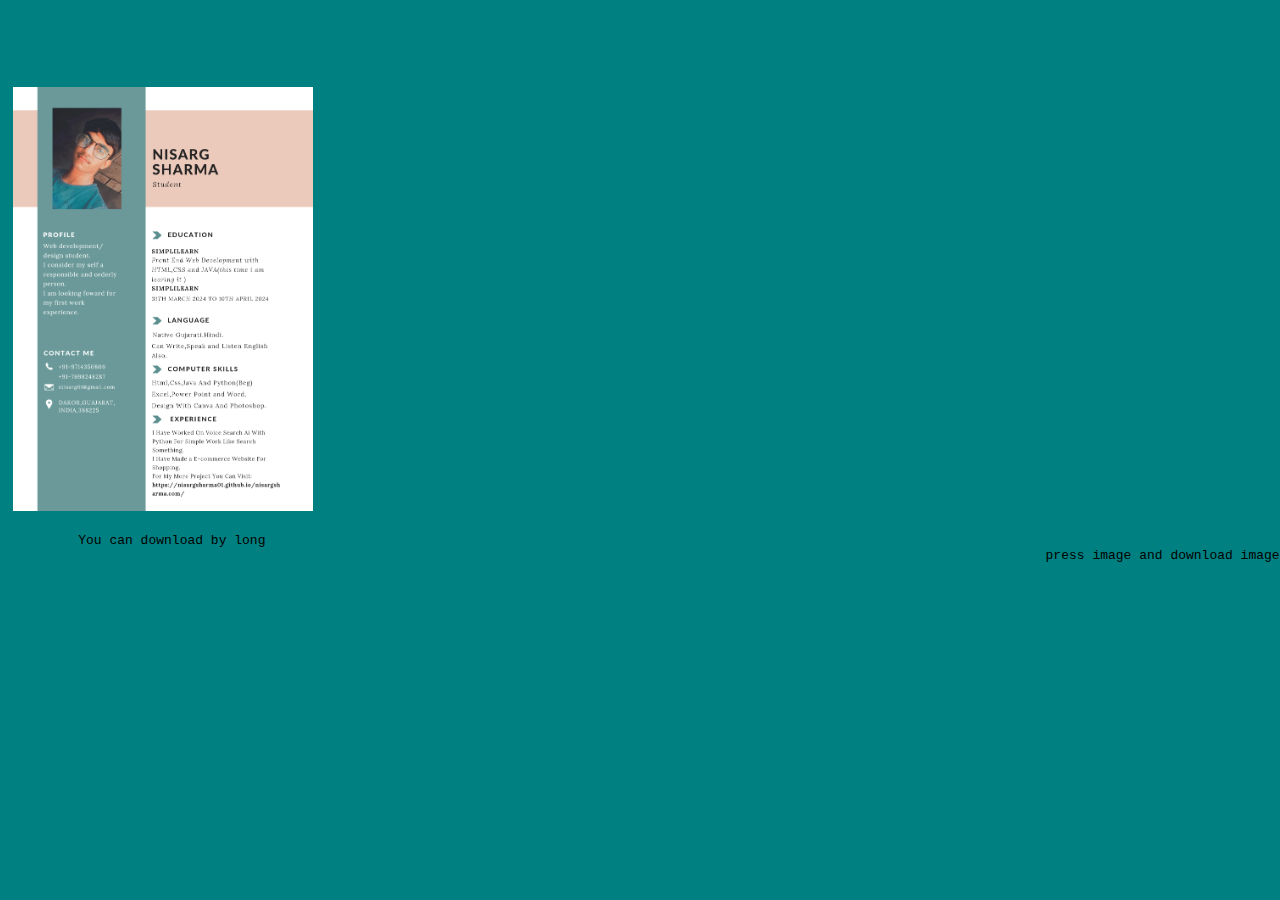
==== cv.html @ 5fde1cde "Cv Update" ====
<!DOCTYPE html>
<html>

<head>
  <meta charset="UTF-8">
    <meta name="viewport" content="width=device-width, initial-scale=1">
      <title>Cv</title>
        <style>
          @import url('https://fonts.googleapis.com/css2?family=Poppins:ital,wght@0,300;0,400;0,500;1,500&display=swap');

              body{
                    
                          background-color: teal;
                              }
                                 .img{
                                       width:300px;
                                             align-items:center ;
                                                   position:center;
                                                         padding: 5px;
                                                               border:10px;
                                                                   }
                                                                       container{
                                                                             background-color :transparent;
                                                                                   align-items:center;
                                                                                         padding:5px;
                                                                                             }
                                                                                                 btn{
                                                                                                       background-color:lightcyan ;
                                                                                                           }
                                                                                                             </style>
                                                                                                             </head>

                                                                                                             <body>
                                                                                                               <h1><pre>
                                                                                                                   Here is my cv.</pre>
                                                                                                                     </h1>
                                                                                                                       <dic class="container">
                                                                                                                       <img class="img" align-items="center" src="NISARG SHARMA_20240407_201759_0000.png"></div>
                                                                                                                         <!--Tab to edit-->
                                                                                                                            <pre>         You can download by long
                                                                                                                                     press image and download image.</pre>

                                                                                                                                                                                                                                                              </body>

                                                                                                                                     </html>
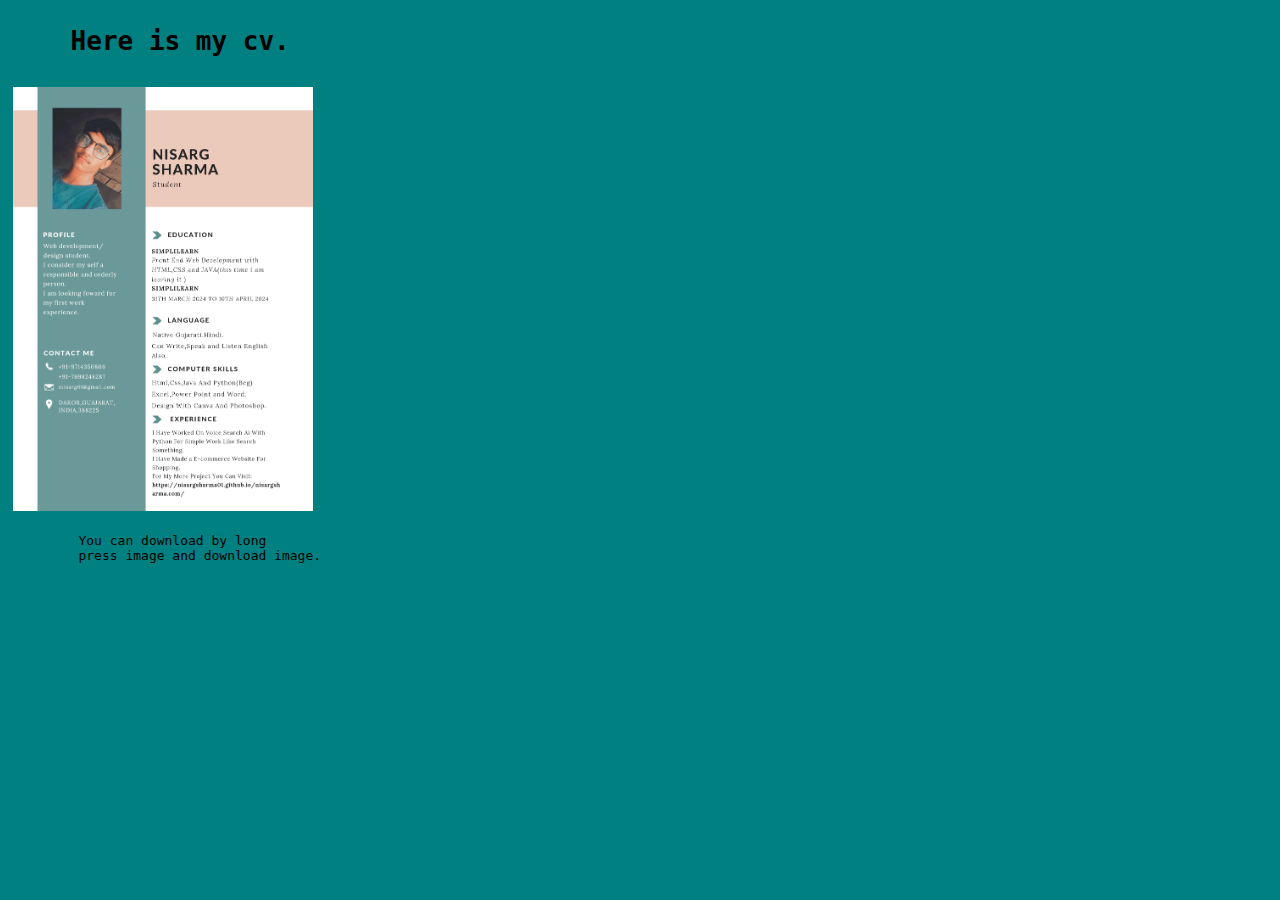
==== commit 58d96891: "update 9/03/2024 morning" ====
--- a/cv.html
+++ b/cv.html
@@ -3,43 +3,43 @@
 
 <head>
   <meta charset="UTF-8">
-    <meta name="viewport" content="width=device-width, initial-scale=1">
-      <title>Cv</title>
-        <style>
-          @import url('https://fonts.googleapis.com/css2?family=Poppins:ital,wght@0,300;0,400;0,500;1,500&display=swap');
+  <meta name="viewport" content="width=device-width, initial-scale=1">
+  <title>Cv</title>
+  <style>
+  @import url('https://fonts.googleapis.com/css2?family=Poppins:ital,wght@0,300;0,400;0,500;1,500&display=swap');
 
-              body{
-                    
-                          background-color: teal;
-                              }
-                                 .img{
-                                       width:300px;
-                                             align-items:center ;
-                                                   position:center;
-                                                         padding: 5px;
-                                                               border:10px;
-                                                                   }
-                                                                       container{
-                                                                             background-color :transparent;
-                                                                                   align-items:center;
-                                                                                         padding:5px;
-                                                                                             }
-                                                                                                 btn{
-                                                                                                       background-color:lightcyan ;
-                                                                                                           }
-                                                                                                             </style>
-                                                                                                             </head>
+    body{
+      
+      background-color: teal;
+    }
+   .img{
+      width:300px;
+      align-items:center ;
+      position:center;
+      padding: 5px;
+      border:10px;
+    }
+    container{
+      background-color :transparent;
+      align-items:center;
+      padding:5px;
+    }
+    btn{
+      background-color:lightcyan ;
+    }
+  </style>
+</head>
 
-                                                                                                             <body>
-                                                                                                               <h1><pre>
-                                                                                                                   Here is my cv.</pre>
-                                                                                                                     </h1>
-                                                                                                                       <dic class="container">
-                                                                                                                       <img class="img" align-items="center" src="NISARG SHARMA_20240407_201759_0000.png"></div>
-                                                                                                                         <!--Tab to edit-->
-                                                                                                                            <pre>         You can download by long
-                                                                                                                                     press image and download image.</pre>
+<body>
+  <h1><pre>
+    Here is my cv.</pre>
+  </h1>
+  <dic class="container">
+<img class="img" align-items="center" src="NISARG SHARMA_20240407_201759_0000.png"></div>
+  <!--Tab to edit-->
+   <pre>         You can download by long
+         press image and download image.</pre>
 
-                                                                                                                                                                                                                                                              </body>
+</body>
 
-                                                                                                                                     </html>+</html>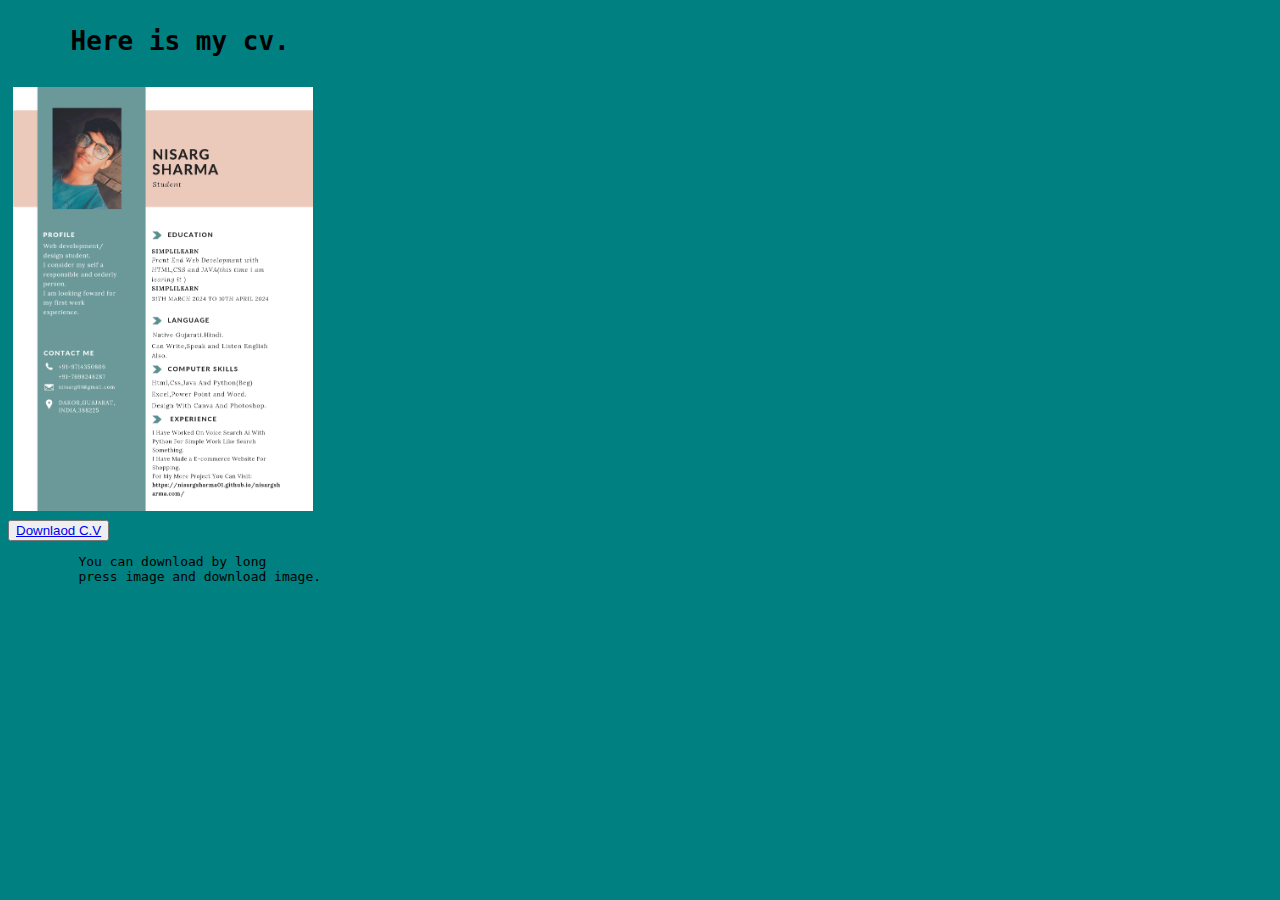
==== commit 14da450e: "upadte 8" ====
--- a/cv.html
+++ b/cv.html
@@ -35,8 +35,9 @@
     Here is my cv.</pre>
   </h1>
   <dic class="container">
-<img class="img" align-items="center" src="NISARG SHARMA_20240407_201759_0000.png"></div>
-  <!--Tab to edit-->
+    <img class="img" align-items="center" src="img/NISARG SHARMA_20240407_201759_0000.png"  download="NISARG SHARMA CV" alt="NISARG SHARMA CV">
+<br>
+<button class="btn" download="NISARG SAHRMA CV" ><a href="img/NISARG SHARMA_20240407_201759_0000.png">Downlaod C.V</a></button></div>
    <pre>         You can download by long
          press image and download image.</pre>
 
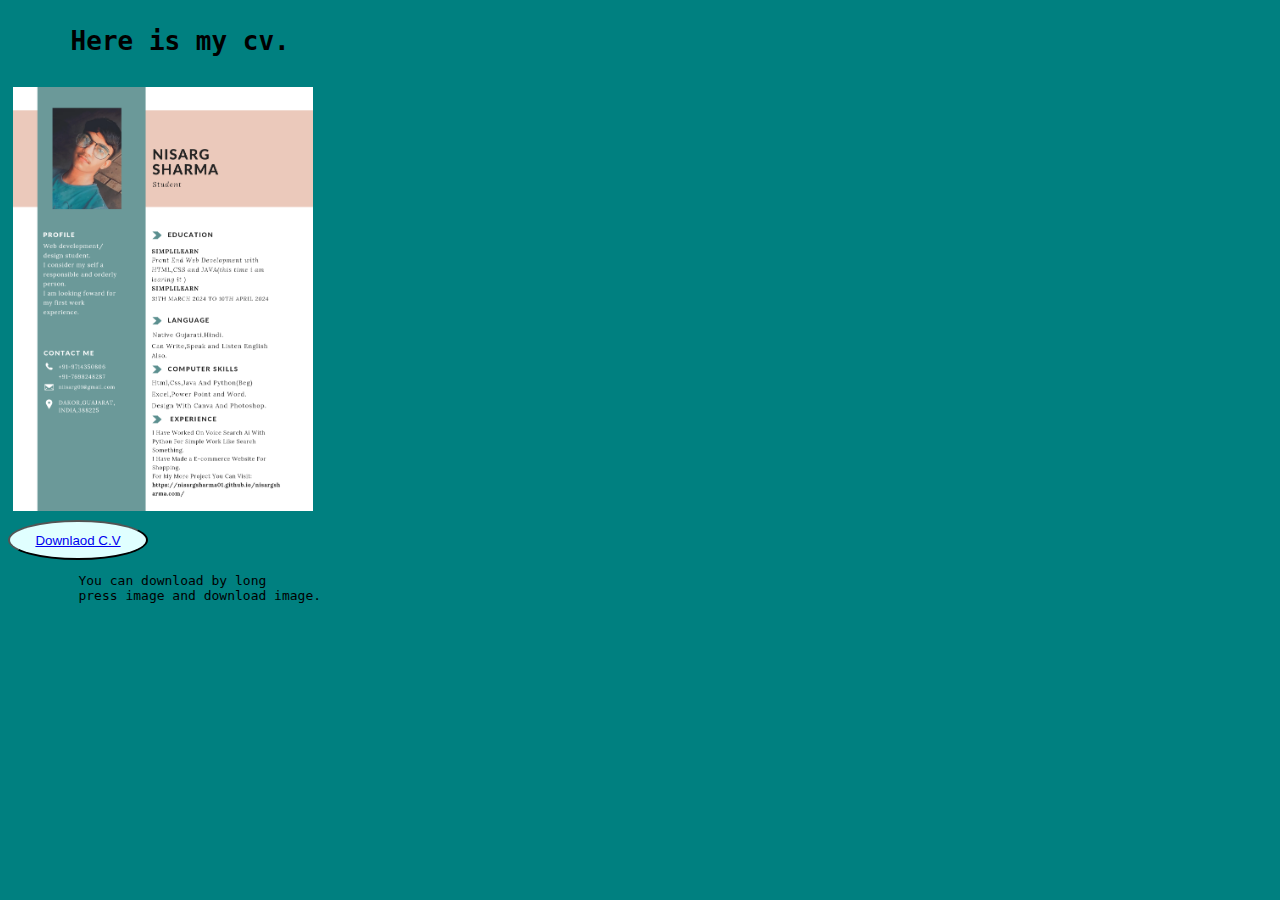
==== commit 03aa11e5: "cv update 8" ====
--- a/cv.html
+++ b/cv.html
@@ -25,7 +25,11 @@
       padding:5px;
     }
     btn{
-      background-color:lightcyan ;
+     
+      width: 160px;
+  height: 80px;
+  border-radius: 50%;
+  background :black ;
     }
   </style>
 </head>
@@ -37,7 +41,10 @@
   <dic class="container">
     <img class="img" align-items="center" src="img/NISARG SHARMA_20240407_201759_0000.png"  download="NISARG SHARMA CV" alt="NISARG SHARMA CV">
 <br>
-<button class="btn" download="NISARG SAHRMA CV" ><a href="img/NISARG SHARMA_20240407_201759_0000.png">Downlaod C.V</a></button></div>
+<button class="btn" download="NISARG SAHRMA CV" style=" width: 140px;
+height: 40px;
+border-radius: 50%;
+background:lightcyan" ><a href="img/NISARG SHARMA_20240407_201759_0000.png">Downlaod C.V</a></button></div>
    <pre>         You can download by long
          press image and download image.</pre>
 
